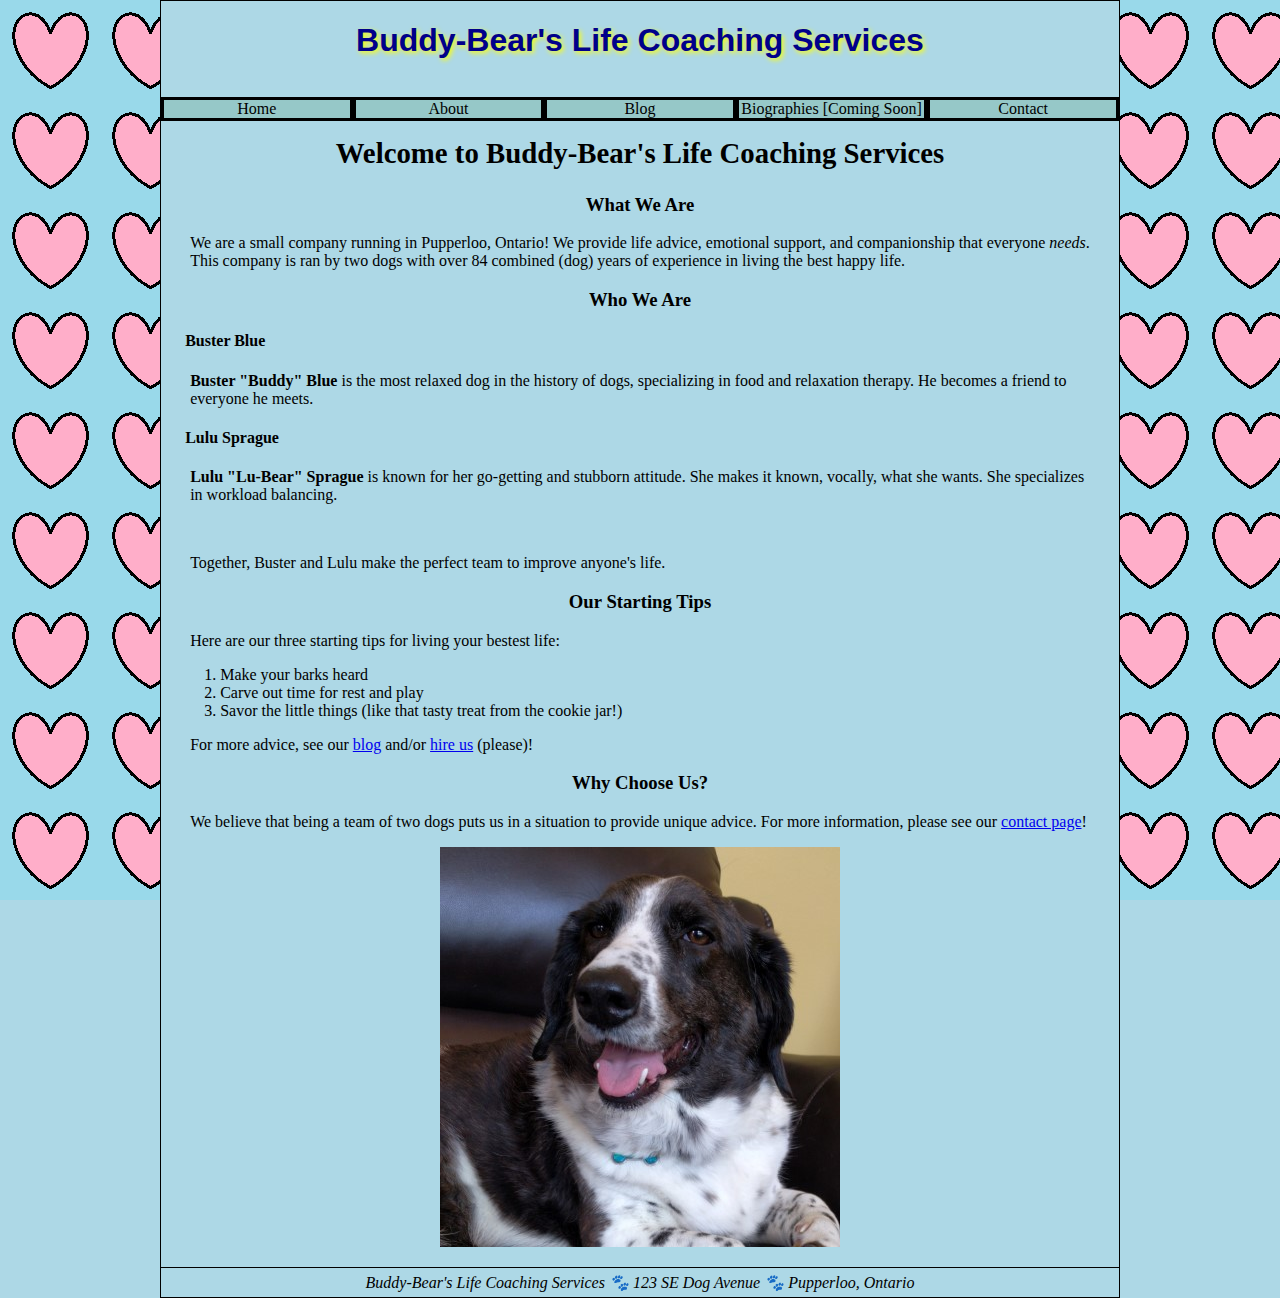
==== index.html @ b127ac45 "Put V3 files into a git repository" ====
<!doctype html>

<html lang="en">

<head>
    <meta charset="utf-8" />
    <!--
        Name: Daniel Sprague
        V1 Due Date: 2019-04-23
        V2 Due Date: 2019-05-07
        V3 Due Date: 2019-05-21
        File: index.html
        This is an assignment for CIS155. This is a version of the website project (V3) done throughout the quarter.
        This specific file is the homepage of the website, so the first one seen when entering the website.
    -->
    <title>Home - Buddy-Bear's Life Coaching Services</title>
    <meta name="keywords" content="coaching, dog, life, advice, Buddy-Bear, service, home" />
    <meta name="author" content="Daniel Sprague" />
    <meta name="description"
        content="The Home page for Buddy-Bear's Life Coaching Services, a life coaching service ran by the two best dogs ever." />
    <meta name="viewport" content="width=device-width, initial-scale=1" />
    <link href="reset.css" rel="stylesheet" />
    <link href="styles.css" rel="stylesheet" />
</head>

<body>
    <header>
        <h1>Buddy-Bear's Life Coaching Services</h1>
    </header>
    <nav>
        <ul>
            <li><a href="index.html">Home</a></li>
            <li><a href="about.html">About</a></li>
            <li>
                <a href="blog.html" class="subHeader">Blog</a>
                <ul class="submenu">
                    <li><a href="blog.html#rest">Rest, It's for Always</a></li>
                    <li><a href="blog.html#wheel">Take the Wheel of Your Life</a></li>
                </ul>
            </li>
            <li id="biographies"><a href="#">Biographies [Coming Soon]</a></li>
            <li id="bios"><a href="#">Bios</a></li>
            <li><a href="contact.html">Contact</a></li>
        </ul>
    </nav>
    <section class="page_title">
        <h2>Welcome to Buddy-Bear's Life Coaching Services</h2>
    </section>
    <article>
        <h3>What We Are</h3>
        <p>
            We are a small company running in Pupperloo, Ontario! We provide life advice, emotional support, and
            companionship that everyone <em>needs</em>. This company is ran by two dogs with over 84 combined (dog)
            years of experience in living the best happy life.
        </p>
        <h3>Who We Are</h3>
        <h4>Buster Blue</h4>
        <p>
            <strong>Buster "Buddy" Blue</strong> is the most relaxed dog in the history of dogs, specializing in food
            and relaxation therapy. He becomes a friend to everyone he meets.
        </p>
        <h4>Lulu Sprague</h4>
        <p>
            <strong>Lulu "Lu-Bear" Sprague</strong> is known for her go-getting and stubborn attitude. She makes it
            known, vocally, what she wants. She specializes in workload balancing.
        </p>
        <br />
        <p>
            Together, Buster and Lulu make the perfect team to improve anyone's life.
        </p>
        <h3>Our Starting Tips</h3>
        <p>
            Here are our three starting tips for living your bestest life:
        </p>
        <ol id="tips">
            <li>Make your barks heard</li>
            <li>Carve out time for rest and play</li>
            <li>Savor the little things (like that tasty treat from the cookie jar!)</li>
        </ol>
        <p>
            For more advice, see our <a href="blog.html">blog</a> and/or <a href="contact.html">hire us</a> (please)!
        </p>
        <h3>Why Choose Us?</h3>
        <p>
            We believe that being a team of two dogs puts us in a situation to provide unique advice. For more
            information, please see our <a href="contact.html">contact page</a>!
        </p>
        <figure id="busterHomePage">
            <img src="Buster.jpg" alt="A picture of Buster Blue." />
        </figure>
    </article>
    <footer>
        <address>
            Buddy-Bear's Life Coaching Services &#128062; 123 SE Dog Avenue &#128062; Pupperloo, Ontario
        </address>
    </footer>
</body>

</html>
---- styles.css ----
@charset "utf-8";
/*
    Name: Daniel Sprague
    V1 Due Date: 2019-04-23
    V2 Due Date: 2019-05-07
    V3 Due Date: 2019-05-21
    File: styles.css
    This is an assignment for CIS155. This is a version of the website project (V3) done throughout the quarter.
    This document is the main css stylesheet for the website.
*/

/* Body Styles */

body {
    margin-top: 0px;
    margin-bottom: 0px;
    background-color: lightblue;
}

body::after {
    clear: both;
    content: "";
    display: table;
}

/* Nav Styles */

nav {
    text-align: center;
    float: left;
    width: 100%;
}

/*
    All the li's in the nav ul were floating. The li's were the only children of the ul, so then the ul was collapsing and having a content-area
    height of 0. Here, an empty character is inserted after the floating elements so that the ul expands around the li, making the ul's margins
    come into play in the website layout.
*/
nav>ul::after {
    clear: both;
    content: "";
    display: table;
}

nav>ul {
    padding-left: 0px;
}

/*
    Here, we float the li's to the left. This makes it so that every li will try to go to the left, but not overlap eachother. 
    As there are five li's with a set width of 20% (of the body element), the five li's will span in a line across the body.
*/
nav>ul>li {
    display: block;
    float: left;
    width: 20%;
    height: 5%;
    border-style: solid;
    background-color: rgb(150, 200, 200);
    background-color: hsl(180, 31.2%, 68.6%);
    box-sizing: border-box;
    list-style-type: none;
}

nav ul li a {
    color: black;
    text-decoration: none;
    display: block;
}

/* Header Styles */

header h1 {
    color: DarkBlue;
    font-family: Tahoma, Geneva, sans-serif;
    text-align: center;
    text-shadow: yellow 2px 2px 5px;
}

/* Heading Styles */

section.page_title {
    margin-top: 50px;
}

h2 {
    text-align: center;
    font-size: 1.8em;
}

h3 {
    text-align: center;
}

h4 {
    margin-left: 5px;
    margin-right: 5px;
}

/* Figure and Image Styles */

article>figure#busterHomePage {
    margin-left: auto;
    margin-right: auto;
    width: 400px;
}

figcaption {
    text-align: center;
}

figure>img {
    width: 100%;
}

/* Article Styles */

section.blog_article {
    margin-top: 10px;
    border-style: solid;
    border-width: 2px;
}

article#blog {
    width: 72%;
    margin-left: 1.5%;
}

section.blog_article img {
    width: 100%;
}

article {
    margin-left: 2%;
    margin-right: 2%;
}

/* Text Styles */

p {
    margin-left: 10px;
    margin-right: 10px;
}

a#twitter {
    font-size: .95em;
    text-decoration: none;
}

a:active, a:hover {
    text-decoration: none;
}

section.blog_article p {
    font-size: 14pt;
}

/* HTML Styles */

html {
    background: url(dog_heart.png) repeat fixed, lightblue;
}

/* Footer Styles */

/*
    This gives the footer its own line at the bottom (although the fixed aside may mess with it on certain sizes of browser
    windows as the clear does not check fixed elements.
*/
footer {
    text-align: center;
    clear: both;
    margin-top: 15px;
    padding-top: 5px;
    padding-bottom: 5px;
    border-top: 1px solid black;
}

/* Tables Styles */

/*
    M6LO7 Demonstrate how to format a table with CSS (CSS, group your table styles together and note the overall impact they have on the HTML)
    The first style makes a 3px border aroudn the entirety of the tables (so a single rectangle), collapses all the internal margins together to make the
    borders join (using the rules for table border collapsing), centers the table on the page, sets the table width to be 30% of the article, and centers
    the text inside each cell of the table. The second and third styles make each column 50% of the table, while the border styles create a center line 
    when there are two columns with separate entries. The fourth style creates a border around the thead, effectively making a horizontal line between the
    labels and the data. The fifth and sixth styles create alternating colors for alternating rows within the tbody. The final style creates a horizontal line
    between the footer and the data.
*/
table {
    border: 3px solid black;
    border-collapse: collapse;
    margin-left: auto;
    margin-right: auto;
    width: 30%;
    text-align: center;
}

th {
    width: 50%;
    border-right: 1px solid black;
}

td {
    border-right: 1px solid black;
    width: 50%;
}

thead {
    border: 1px solid black;
}

/* The next two selectors alternate colors in the data cells*/
tbody tr:nth-of-type(2n+1) {
    background: rgb(180, 220, 210);
}

tbody tr:nth-of-type(2n) {
    background: rgb(170, 210, 250);
}

tfoot {
    border: 1px solid black;
}

/* List Styles */

dt::after {
    content: ":";
}

/* PC Styles */

/*
    M5LO3 Use media queries to format a page differently for phones vs. PCs. (CSS, note where these are in your CSS and describe the overall impact they have on the site)
    Here, we use a media query to target anything larger than a phone! I moved anything here that conflicted with the phone CSS. All of the aside and submenu styles got moved in as well,
    as in the phone version asides and submenus are turned off. Special body formatting to center the desktop body and allow the html background to show was also moved here, as in the
    mobile version the body takes the entirety of the width of the screen. The "About" page is also split into columns on desktop, as well as disabling a button intended only for mobile.
*/
@media only screen and (min-width: 481px) {
    
    /* Body Styles */

    body {
        width: 75%;
        min-width: 800px;
        max-width: 1485px;
        margin-left: auto;
        margin-right: auto;
        border-style: solid;
        border-width: 1px;
        border-color: black;
    }

    /* Nav Styles */

    /* Disables the shorter "Bios" page link */
    nav li#bios {
        display: none;
    }

    /* Div Styles */

    div.Changelog {
        -moz-column-count: 2;
        -webkit-column-count: 2;
        column-count: 2;
        widows: 3;
        orphans: 3;
        padding-bottom: 8px;
        border-bottom: 1px dashed black;
    }

    /* Aside Styles */

    /*
    M5LO5 Demonstrate the use of flexboxes on a web page (CSS document where you use flexboxes; explain their impact on the page's layout; this can be a new page or a redo of an existing page)
    This aside is a flexbox. Its main purpose is so that when the page gets wide enough, the two author bios are displayed side-by-side. The header does not change within the flexbox due to
    grow and shrink being set to 0.
    */
    /*
    M5LO7 Demonstrate use of properties of flexbox containers (CSS, document what flexbox container properties you use and their impacts, for one CSS selector using them)
    There are two flexbox properties used here: flex-flow (a combination of two properties) and justify-content. flex-flow makes it such that the main axis runs
    horizontally, and anything that cannot fit in the current will go down to the next row starting on the left. justify-content makes is such that space between elements
    will be evenly distributed in the space between the elements and the space between the elements and the edge of the aside.
    */
    aside#blog_aside {
        width: 25%;
        border-top-left-radius: 25px;
        border-bottom-left-radius: 25px;
        float: right;
        border-style: solid;
        border-color: black;
        box-sizing: border-box;
        clear: right;
        background: radial-gradient(circle closest-side at center center, orange, lightblue);
        display: -webkit-flex;
        display: flex;
        -webkit-flex-flow: row wrap;
        flex-flow: row wrap;
        -webkit-justify-content: space-around;
        justify-content: space-around;
    }

    /*
    M5LO6 Demonstrate use of properties of flexbox items (CSS, document what flexbox item properties you use and their impacts, for one CSS selector using them)
    This flex property sets the grow and shrink rate to 1 each. As there are three blocks in the aside (two figures and an aside) and the aside is set to neither
    grow nor shrink, this means that the two figures will split all growth/shrinkage evenly between them. The basis is also small enough, that when the aside
    reaches 400px wide (160*2+10*2*2) then figures will be displayed side-by-side.
    */
    aside figure {
        margin: 11px 10px;
        -webkit-flex: 1 1 120px;
        flex: 1 1 160px;
    }

    aside h3 {
        -webkit-flex: 0 0 100%;
        flex: 0 0 100%;
    }

    /* Sets the width of the images to the width of the figure, effectively centering them when the figure is centered */
    aside figure img {
        width: 100%;
    }

    /* Submenu Styles */

    /*
        M5LO4 Use CSS for pull-down menus (or collapsible/expandable areas) (CSS, note where the menu is on your site and how it behaves)
        The following four selectors all combine to create the CSS for a pull-down menu. This pull-down menu is found on the nav bar under
        the "Blog" button and only displays when "Blog" or a submenu item is hovered.
    
       The first block makes the parent of the submenu be able to be an anchor of positioning for the pulldown. The second block is 
       formatting for the list items within the submenu regarding borders and spacing. The third block deals with positioning and sizing
        of the menu, as well as making it invisible except for when hovered. The fourth block makes the menu visible when hovered.
    */
    nav li.subHeader {
        position: relative;
    }

    nav ul.submenu>li {
        height: 5%;
        border-style: solid;
        background-color: rgb(152, 214, 214);
        list-style-type: none;
        box-sizing: border-box;
    }

    /* 
        The width is of the entire <html> element. There is a way to make the % width be of the "Blog". The positioning also ignores 
        the border of the blog button. I do not know quite why this is happening. This way works, but should be fixed in the future.
    */
    nav ul.submenu {
        display: none;
        position: absolute;
        padding: 0px;
        width: 16%;
        border-width: 0px;
    }

    a.subHeader:hover+ul.submenu, ul.submenu:hover {
        display: block;
    }

}

/* Mobile Styles */

/*
    M5LO3 Use media queries to format a page differently for phones vs. PCs. (CSS, note where these are in your CSS and describe the overall impact they have on the site)
    Here, we use a media query to target phones and give phones their own special layout! The biggest differences are that submenus and asides are disabled, and the body
    takes up the entirety of the width of the phone screen. Other differences include making the blog images take up the entire width of the screen minus the border,
    disabling an unnecessary image on the homepage, making tables wider, and enabling a shorter nav link. These changes make the website much more useable on mobile.
*/
@media only screen and (max-width: 480px) {
    
    /* Article Style */

    article#blog {
        width: 100%;
        margin-left: 0px;
    }
    
    /* Aside Styles */

    aside {
        display: none;
    }
    
    /* Body Styles */

    body {
        width: 100%;
        margin: 0px;
    }

    /* Figure Styles */

    figure#busterHomePage {
        display: none;
    }

    figure {
        width: 100%;
        margin-left: 0px;
        margin-right: 0px;
    }

    /* Heading Styles */

    article#blog > h3 {
        display: none;
    }

    h1 {
        margin-top: 0px;
        margin-bottom: 0px;
    }

    /* Nav Styles */

    nav li#biographies {
        display: none;
    }

    /* Submenu Styles */

    nav ul.submenu {
        display: none;
    }

    /* Table Styles */

    table {
        width: 100%;
    }
}
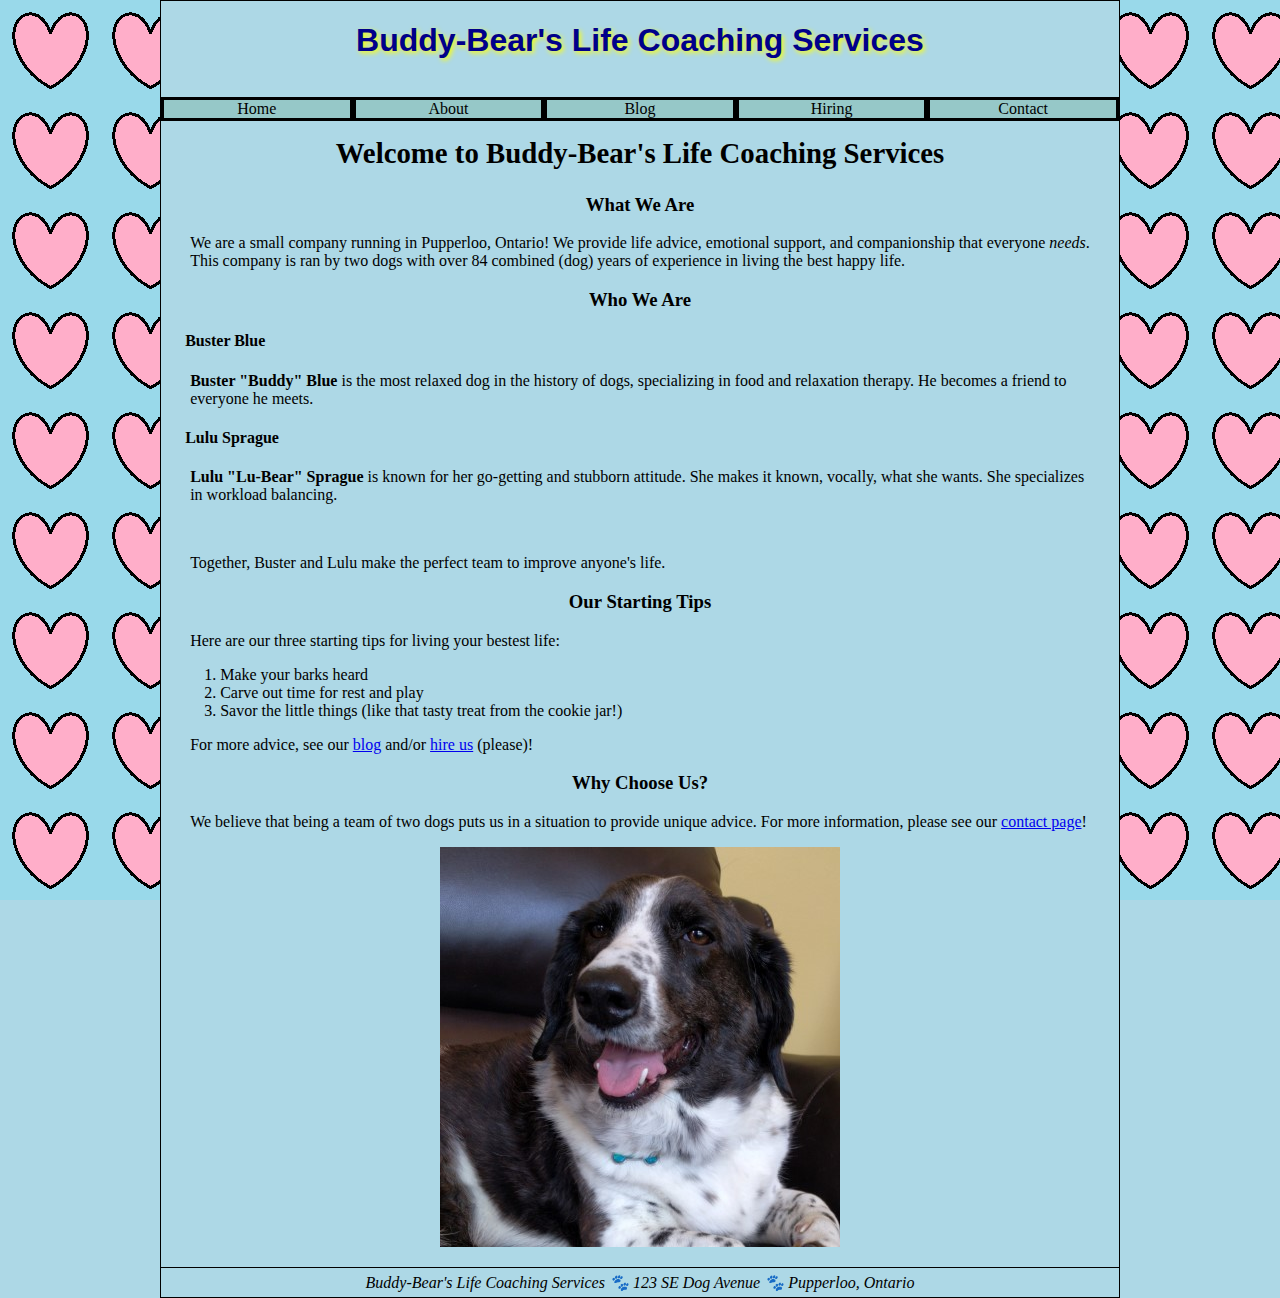
==== commit 809beb3e: "Move the pricing information to a separate page." ====
--- a/index.html
+++ b/index.html
@@ -9,8 +9,9 @@
         V1 Due Date: 2019-04-23
         V2 Due Date: 2019-05-07
         V3 Due Date: 2019-05-21
+        V4 Due Date: 2019-06-11
         File: index.html
-        This is an assignment for CIS155. This is a version of the website project (V3) done throughout the quarter.
+        This is an assignment for CIS155. This is a version of the website project (V4) done throughout the quarter.
         This specific file is the homepage of the website, so the first one seen when entering the website.
     -->
     <title>Home - Buddy-Bear's Life Coaching Services</title>
@@ -38,8 +39,7 @@
                     <li><a href="blog.html#wheel">Take the Wheel of Your Life</a></li>
                 </ul>
             </li>
-            <li id="biographies"><a href="#">Biographies [Coming Soon]</a></li>
-            <li id="bios"><a href="#">Bios</a></li>
+            <li><a href="hiring.html">Hiring</a></li>
             <li><a href="contact.html">Contact</a></li>
         </ul>
     </nav>
--- a/styles.css
+++ b/styles.css
@@ -4,8 +4,9 @@
     V1 Due Date: 2019-04-23
     V2 Due Date: 2019-05-07
     V3 Due Date: 2019-05-21
+    V4 Due Date: 2019-06-11
     File: styles.css
-    This is an assignment for CIS155. This is a version of the website project (V3) done throughout the quarter.
+    This is an assignment for CIS155. This is a version of the website project (V4) done throughout the quarter.
     This document is the main css stylesheet for the website.
 */
 
@@ -178,15 +179,6 @@
 
 /* Tables Styles */
 
-/*
-    M6LO7 Demonstrate how to format a table with CSS (CSS, group your table styles together and note the overall impact they have on the HTML)
-    The first style makes a 3px border aroudn the entirety of the tables (so a single rectangle), collapses all the internal margins together to make the
-    borders join (using the rules for table border collapsing), centers the table on the page, sets the table width to be 30% of the article, and centers
-    the text inside each cell of the table. The second and third styles make each column 50% of the table, while the border styles create a center line 
-    when there are two columns with separate entries. The fourth style creates a border around the thead, effectively making a horizontal line between the
-    labels and the data. The fifth and sixth styles create alternating colors for alternating rows within the tbody. The final style creates a horizontal line
-    between the footer and the data.
-*/
 table {
     border: 3px solid black;
     border-collapse: collapse;
@@ -231,12 +223,6 @@
 
 /* PC Styles */
 
-/*
-    M5LO3 Use media queries to format a page differently for phones vs. PCs. (CSS, note where these are in your CSS and describe the overall impact they have on the site)
-    Here, we use a media query to target anything larger than a phone! I moved anything here that conflicted with the phone CSS. All of the aside and submenu styles got moved in as well,
-    as in the phone version asides and submenus are turned off. Special body formatting to center the desktop body and allow the html background to show was also moved here, as in the
-    mobile version the body takes the entirety of the width of the screen. The "About" page is also split into columns on desktop, as well as disabling a button intended only for mobile.
-*/
 @media only screen and (min-width: 481px) {
     
     /* Body Styles */
@@ -252,13 +238,6 @@
         border-color: black;
     }
 
-    /* Nav Styles */
-
-    /* Disables the shorter "Bios" page link */
-    nav li#bios {
-        display: none;
-    }
-
     /* Div Styles */
 
     div.Changelog {
@@ -273,17 +252,6 @@
 
     /* Aside Styles */
 
-    /*
-    M5LO5 Demonstrate the use of flexboxes on a web page (CSS document where you use flexboxes; explain their impact on the page's layout; this can be a new page or a redo of an existing page)
-    This aside is a flexbox. Its main purpose is so that when the page gets wide enough, the two author bios are displayed side-by-side. The header does not change within the flexbox due to
-    grow and shrink being set to 0.
-    */
-    /*
-    M5LO7 Demonstrate use of properties of flexbox containers (CSS, document what flexbox container properties you use and their impacts, for one CSS selector using them)
-    There are two flexbox properties used here: flex-flow (a combination of two properties) and justify-content. flex-flow makes it such that the main axis runs
-    horizontally, and anything that cannot fit in the current will go down to the next row starting on the left. justify-content makes is such that space between elements
-    will be evenly distributed in the space between the elements and the space between the elements and the edge of the aside.
-    */
     aside#blog_aside {
         width: 25%;
         border-top-left-radius: 25px;
@@ -302,12 +270,6 @@
         justify-content: space-around;
     }
 
-    /*
-    M5LO6 Demonstrate use of properties of flexbox items (CSS, document what flexbox item properties you use and their impacts, for one CSS selector using them)
-    This flex property sets the grow and shrink rate to 1 each. As there are three blocks in the aside (two figures and an aside) and the aside is set to neither
-    grow nor shrink, this means that the two figures will split all growth/shrinkage evenly between them. The basis is also small enough, that when the aside
-    reaches 400px wide (160*2+10*2*2) then figures will be displayed side-by-side.
-    */
     aside figure {
         margin: 11px 10px;
         -webkit-flex: 1 1 120px;
@@ -327,10 +289,6 @@
     /* Submenu Styles */
 
     /*
-        M5LO4 Use CSS for pull-down menus (or collapsible/expandable areas) (CSS, note where the menu is on your site and how it behaves)
-        The following four selectors all combine to create the CSS for a pull-down menu. This pull-down menu is found on the nav bar under
-        the "Blog" button and only displays when "Blog" or a submenu item is hovered.
-    
        The first block makes the parent of the submenu be able to be an anchor of positioning for the pulldown. The second block is 
        formatting for the list items within the submenu regarding borders and spacing. The third block deals with positioning and sizing
         of the menu, as well as making it invisible except for when hovered. The fourth block makes the menu visible when hovered.
@@ -368,7 +326,6 @@
 /* Mobile Styles */
 
 /*
-    M5LO3 Use media queries to format a page differently for phones vs. PCs. (CSS, note where these are in your CSS and describe the overall impact they have on the site)
     Here, we use a media query to target phones and give phones their own special layout! The biggest differences are that submenus and asides are disabled, and the body
     takes up the entirety of the width of the phone screen. Other differences include making the blog images take up the entire width of the screen minus the border,
     disabling an unnecessary image on the homepage, making tables wider, and enabling a shorter nav link. These changes make the website much more useable on mobile.
@@ -418,12 +375,6 @@
         margin-bottom: 0px;
     }
 
-    /* Nav Styles */
-
-    nav li#biographies {
-        display: none;
-    }
-
     /* Submenu Styles */
 
     nav ul.submenu {
